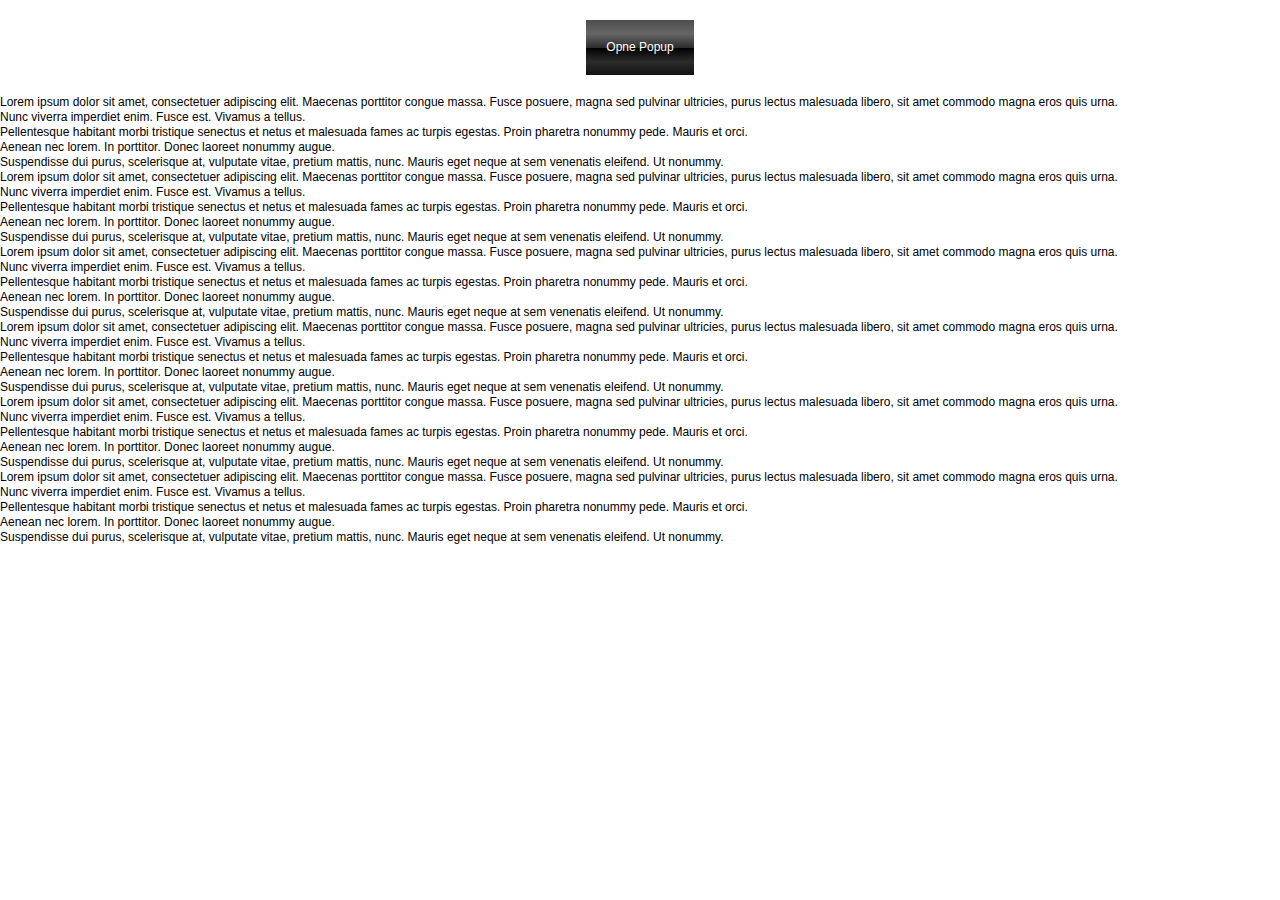
==== project/elitute_lessons_history_popup_1/index.html @ 2457d002 "First version" ====
<!DOCTYPE html>
<html>
	<head>
		<title>Home</title>
		<link rel="shortcut icon" type="image/ico" href="images/favicon.ico" />
		<meta charset="UTF-8" />
		<link style="text/css" rel="stylesheet" href="css/index.css">
		<link style="text/css" rel="stylesheet" href="css/default.css">
		<script src="js/jquery-1.11.1.min.js" type="text/javascript"></script>
		<script src="js/javascript.js" type="text/javascript"></script>
	</head>
	<body>
		<!------------>
		<!-- Header -->
		<!------------>
		<header>
			<i class="bg-overlay-dark"></i>
			<input class="c-open-poup"  type="button" value="Opne Popup">
			<div id="dialog" class="b-content-popup">
					<header class="b-Label-popup">
						<h1>Lesson history</h1>
						<span class="c-close-popup">Close&nbsp;<i></i></span>
					</header>
					<div class="b-inform-about-file">
						<ul class="b-list-inform-about-file">
							<li><span>Title:&nbsp;</span>Lesson about English slang</li>
							<li>
								<ul class="b-list-infor-creat-file">
									<li><span>Date:&nbsp;</span>June, 15th</li>
									<li><span>Time:&nbsp;</span>15:00 - 16:00</li>
									<li><span>Time block:&nbsp;</span>50 minutes</li>
								</ul>
							</li>
							<li><span>Student:&nbsp;</span>John Smith</li>
							<li><span>Teacher:&nbsp;</span><a href="#">John James</a></li>
							<li>
								<ul class="b-list-inform-type-file">
									<li><span>Rate:&nbsp;</span>15 credits</li>
									<li><span>Type of lesson:&nbsp;</span>Speaking: Free talking</li>
								</ul>
							</li>
						</ul>
						<div class="b-more-inform-file">
							<h3>Content:</h3>
							<p>Lorem ipsum dolor sit amet, consectetur adipisicing elit, sed do eiusmod tempor incididunt ut labore et dolore magna aliqua. Ut enim ad minim veniam, quis nostrud exercitation ullamco laboris nisi ut aliquip ex ea commodo consequat. Duis aute irure dolor in reprehenderit in voluptate velit esse cillum dolore eu fugiat nulla pariatur.
							</p>
						</div>
					</div>
					<div class="b-History-file">
						<h2>History:</h2>
						<div class="b-message-board-content">
							<h3>Message board content:</h3>
							<div class="b-message-board-content-input">
								<ul class="b-user-comments">
									<li>Phrases for today:</li>
									<li>“I would rather…”</li>
									<li>“I have been…”</li>
									<li>“I prefer to…”</li>
									<li>“I would rather…”</li>
									<li>“I have been…”</li>
									<li>“I prefer to…”</li>
									<li>“I would rather…”</li>
									<li>“I have been…”</li>
									<li>“I prefer to…”</li>
								</ul>
							</div>
						</div>
						<div class="b-chat-messages">
							<h3>Chat messages:</h3>
							<div class="b-chat-message-input">
								<div class="b-chat-users">
									<span class="b-users-name"><span>Chris Brogan:&nbsp;</span>Hi how are you?</span><span class="b-time-message">7:42 PM</span>
									<span class="b-users-name"><span>doughaslam:&nbsp;</span>I'm fine, thanks!</span><span class="b-time-message">7:42 PM</span>
									<span class="b-users-name"><span>Chris Brogan:&nbsp;</span>ok</span><span class="b-time-message">7:42 PM</span>
									<span class="b-users-name"><span>Chris Brogan:&nbsp;</span>Hi how are you?</span><span class="b-time-message">7:42 PM</span>
									<span class="b-users-name"><span>doughaslam:&nbsp;</span>I'm fine, thanks!</span><span class="b-time-message">7:42 PM</span>
									<span class="b-users-name"><span>Chris Brogan:&nbsp;</span>ok</span><span class="b-time-message">7:42 PM</span>
									<span class="b-users-name"><span>Chris Brogan:&nbsp;</span>Hi how are you?</span><span class="b-time-message">7:42 PM</span>
									<span class="b-users-name"><span>doughaslam:&nbsp;</span>I'm fine, thanks!</span><span class="b-time-message">7:42 PM</span>
									<span class="b-users-name"><span>Chris Brogan:&nbsp;</span>ok</span><span class="b-time-message">7:42 PM</span>
								</div>
							</div>
						</div>
						<div class="b-file-inform-uploade">
							<div class="b-shared-document">
								<h2>Shared Document:</h2>
								<ul class="b-uploade-file-list">
									<li class="b-file-loade-one"><i></i><a href="#">doc1.doc</a></li>
									<li class="b-file-loade-two"><i></i><a href="#">doc2.xls</a></li>
									<li class="b-file-loade-three"><i></i><a href="#">img1.jpg</a></li>
								</ul>
							</div>
							<div class="b-SharedURLs-file">
							<h2>Shared URLs:</h2>
								<ul class="b-SharedURLs-file-list">
									<li class="b-file-href-one"><a href="#">http://cnn.com</a></li>
									<li class="b-file-href-two"><a href="#">http://bbc.com</a></li>
									<li class="b-file-href-three"><a href="#">http://yahoo.com</a></li>
								</ul>
							</div>
						</div>
					</div>
					<div class="b-button-checkout">
						<form>
							<input class="c-button-checkout" type="button" value="Proceed to checkout">
						</form>
					</div>
				</div>


		</header>
		<!-------------->
		<!-- Contents -->
		<!-------------->
		<main>
			<article>
				<p>Lorem ipsum dolor sit amet, consectetuer adipiscing elit. Maecenas porttitor congue massa. Fusce posuere, magna sed pulvinar ultricies, purus lectus malesuada libero, sit amet commodo magna eros quis urna.</p>
				<p>Nunc viverra imperdiet enim. Fusce est. Vivamus a tellus.
				<p>Pellentesque habitant morbi tristique senectus et netus et malesuada fames ac turpis egestas. Proin pharetra nonummy pede. Mauris et orci.</p>
				<p>Aenean nec lorem. In porttitor. Donec laoreet nonummy augue.</p>
				<p>Suspendisse dui purus, scelerisque at, vulputate vitae, pretium mattis, nunc. Mauris eget neque at sem venenatis eleifend. Ut nonummy.</p>
				<p>Lorem ipsum dolor sit amet, consectetuer adipiscing elit. Maecenas porttitor congue massa. Fusce posuere, magna sed pulvinar ultricies, purus lectus malesuada libero, sit amet commodo magna eros quis urna.</p>
				<p>Nunc viverra imperdiet enim. Fusce est. Vivamus a tellus.
				<p>Pellentesque habitant morbi tristique senectus et netus et malesuada fames ac turpis egestas. Proin pharetra nonummy pede. Mauris et orci.</p>
				<p>Aenean nec lorem. In porttitor. Donec laoreet nonummy augue.</p>
				<p>Suspendisse dui purus, scelerisque at, vulputate vitae, pretium mattis, nunc. Mauris eget neque at sem venenatis eleifend. Ut nonummy.</p>
				<p>Lorem ipsum dolor sit amet, consectetuer adipiscing elit. Maecenas porttitor congue massa. Fusce posuere, magna sed pulvinar ultricies, purus lectus malesuada libero, sit amet commodo magna eros quis urna.</p>
				<p>Nunc viverra imperdiet enim. Fusce est. Vivamus a tellus.
				<p>Pellentesque habitant morbi tristique senectus et netus et malesuada fames ac turpis egestas. Proin pharetra nonummy pede. Mauris et orci.</p>
				<p>Aenean nec lorem. In porttitor. Donec laoreet nonummy augue.</p>
				<p>Suspendisse dui purus, scelerisque at, vulputate vitae, pretium mattis, nunc. Mauris eget neque at sem venenatis eleifend. Ut nonummy.</p>
				<p>Lorem ipsum dolor sit amet, consectetuer adipiscing elit. Maecenas porttitor congue massa. Fusce posuere, magna sed pulvinar ultricies, purus lectus malesuada libero, sit amet commodo magna eros quis urna.</p>
				<p>Nunc viverra imperdiet enim. Fusce est. Vivamus a tellus.
				<p>Pellentesque habitant morbi tristique senectus et netus et malesuada fames ac turpis egestas. Proin pharetra nonummy pede. Mauris et orci.</p>
				<p>Aenean nec lorem. In porttitor. Donec laoreet nonummy augue.</p>
				<p>Suspendisse dui purus, scelerisque at, vulputate vitae, pretium mattis, nunc. Mauris eget neque at sem venenatis eleifend. Ut nonummy.</p>
				<p>Lorem ipsum dolor sit amet, consectetuer adipiscing elit. Maecenas porttitor congue massa. Fusce posuere, magna sed pulvinar ultricies, purus lectus malesuada libero, sit amet commodo magna eros quis urna.</p>
				<p>Nunc viverra imperdiet enim. Fusce est. Vivamus a tellus.
				<p>Pellentesque habitant morbi tristique senectus et netus et malesuada fames ac turpis egestas. Proin pharetra nonummy pede. Mauris et orci.</p>
				<p>Aenean nec lorem. In porttitor. Donec laoreet nonummy augue.</p>
				<p>Suspendisse dui purus, scelerisque at, vulputate vitae, pretium mattis, nunc. Mauris eget neque at sem venenatis eleifend. Ut nonummy.</p>
				<p>Lorem ipsum dolor sit amet, consectetuer adipiscing elit. Maecenas porttitor congue massa. Fusce posuere, magna sed pulvinar ultricies, purus lectus malesuada libero, sit amet commodo magna eros quis urna.</p>
				<p>Nunc viverra imperdiet enim. Fusce est. Vivamus a tellus.
				<p>Pellentesque habitant morbi tristique senectus et netus et malesuada fames ac turpis egestas. Proin pharetra nonummy pede. Mauris et orci.</p>
				<p>Aenean nec lorem. In porttitor. Donec laoreet nonummy augue.</p>
				<p>Suspendisse dui purus, scelerisque at, vulputate vitae, pretium mattis, nunc. Mauris eget neque at sem venenatis eleifend. Ut nonummy.</p>
			</article>
		</main>
		<!-------------->
		<!-- Footer	  -->
		<!-------------->
		<footer>
		</footer>
	</body>
</html>
---- project/elitute_lessons_history_popup_1/css/index.css ----
.ui-dialog-titlebar{display:block}
.bg-overlay-dark{width:100%;height:100%;position:fixed;z-index:15;background:rgba(0,0,0,0.3)}
.c-open-poup{margin:20px auto;position:relative;display:block;padding:20px;color:#fff;cursor:pointer;
	background: #4c4c4c;
	background: -moz-linear-gradient(top,  #4c4c4c 0%, #595959 12%, #666666 25%, #474747 39%, #2c2c2c 50%, #000000 51%, #111111 60%, #2b2b2b 76%, #1c1c1c 91%, #131313 100%);
	background: -webkit-gradient(linear, left top, left bottom, color-stop(0%,#4c4c4c), color-stop(12%,#595959), color-stop(25%,#666666), color-stop(39%,#474747), color-stop(50%,#2c2c2c), color-stop(51%,#000000), color-stop(60%,#111111), color-stop(76%,#2b2b2b), color-stop(91%,#1c1c1c), color-stop(100%,#131313));
	background: -webkit-linear-gradient(top,  #4c4c4c 0%,#595959 12%,#666666 25%,#474747 39%,#2c2c2c 50%,#000000 51%,#111111 60%,#2b2b2b 76%,#1c1c1c 91%,#131313 100%);
	background: -o-linear-gradient(top,  #4c4c4c 0%,#595959 12%,#666666 25%,#474747 39%,#2c2c2c 50%,#000000 51%,#111111 60%,#2b2b2b 76%,#1c1c1c 91%,#131313 100%);
	background: -ms-linear-gradient(top,  #4c4c4c 0%,#595959 12%,#666666 25%,#474747 39%,#2c2c2c 50%,#000000 51%,#111111 60%,#2b2b2b 76%,#1c1c1c 91%,#131313 100%);
	background: linear-gradient(to bottom,  #4c4c4c 0%,#595959 12%,#666666 25%,#474747 39%,#2c2c2c 50%,#000000 51%,#111111 60%,#2b2b2b 76%,#1c1c1c 91%,#131313 100%);
	filter: progid:DXImageTransform.Microsoft.gradient( startColorstr='#4c4c4c', endColorstr='#131313',GradientType=0 );
	}

#dialog{margin:20px 0 0 -251.5px;width:503px;position:absolute;left:50%;z-index:20;border:4px solid rgba(0,0,0,0.25);border-radius:4px;}

	/* Header */

	.b-content-popup{position:relative;z-index:3;background:#fff}
		.b-Label-popup{padding:21px 19px 5px;display:block}
			.b-Label-popup h1{padding:0 0 5px;border-bottom:1px solid #d0d0d0;font:24px Arial,Tahoma,Sans-Serif;color:#7cbe28}
			.c-close-popup{padding:5px;position:absolute;z-index:4;top:9px;right:9px;font:11px Arial,Tahoma,Sans-Serif;color:#ca1313;cursor:pointer}
				.c-close-popup i{width:7px;height:7px;display:inline-block;background:url('../images/sprites.png') no-repeat -28px -24px}

	/* /Header */

	/* Infor-about-file */

	.b-inform-about-file{margin:0;padding:0 0 16px}
		.b-list-inform-about-file{margin:0;padding:8px 0 12px 20px;list-style:none}
			.b-list-inform-about-file li{padding:0 0 4px;font:14px Arial,Tahoma,Sans-Serif;color:#000}
				.b-list-inform-about-file li span{font-weight:bold}
				.b-list-inform-about-file li a{display:inline-block;border-bottom:1px solid #00aedb;text-decoration:none;line-height:15px;color:#00aedb}
					
					.b-list-infor-creat-file li{padding:0 24px 0 0;display:inline-block}
						.b-list-infor-creat-file li:last-child{padding:0}
					.b-list-inform-type-file li{padding:0 28px 0 0;display:inline-block}

		.b-more-inform-file{margin:0;padding:0 0 0 19px}
			.b-more-inform-file p,
			.b-more-inform-file h3{padding:0 40px 0 0;font:14px Arial,Tahoma,Sans-Serif;color:#000}
			.b-more-inform-file h3{padding:0 0 3px;font-weight:bold}
			.b-more-inform-file p{display:inline-block;line-height:18px}

	/* Infor-about-file */	

	/* History-file */

	.b-History-file{width:464px;margin:0 8px 17px;padding:11px;display:inline-block;background:#e9faff}
		.b-History-file h2{padding:0 0 9px;font:18px Arial,Tahoma,Sans-Serif;font-weight:bold;color:#000}
		
		.b-message-board-content{margin:0;padding:0 9px 12px}
			.b-message-board-content h3,
			.b-chat-messages h3{padding:0 0 7px;font:14px Arial,Tahoma,Sans-Serif;font-weight:bold;color:#000}
			.b-message-board-content-input,
			.b-chat-message-input{width:441px;height:84px;background:#fff;border:1px solid #cdcdcd;overflow:auto}
		.b-chat-messages{margin:0;padding:0 9px 9px}
			.b-chat-messages h3{padding:0 0 8px}
				.b-user-comments{margin:0;padding:0;padding:6px 9px}
					.b-user-comments li{padding:0 0 2px;font:14px Arial,Tahoma,Sans-Serif;color:#666666;font-style:italic}
			.b-chat-message-input{width:421px;height:64px;padding:7px 10px;display:inline-block}
				.b-chat-users{display:block;position:relative}
					.b-time-message,
					.b-users-name{float:left;position:relative;clear:left;font:14px Arial,Tahoma,Sans-Serif;color:#666666;font-style:italic}
						.b-users-name span{font-weight:bold;float:none}
					.b-time-message{float:right;position:relative;clear:right}

	/* /History-file */

	/* Upload-file */

	.b-file-inform-uploade{margin:0;padding:0 10px}
		.b-shared-document{width:218px;margin:0;padding:0;position:relative;float:left}
			.b-shared-document h2,
			.b-SharedURLs-file h2{padding:0 0 10px;font:14px Arial,Tahoma,Sans-Serif;color:#000;font-weight:bold}
			.b-uploade-file-list{margin:0;padding:0 3px;list-style:none}
				.b-uploade-file-list li{margin:0;padding:0 0 4px}
					.b-uploade-file-list li a,
					.b-SharedURLs-file-list li a{display:inline-block;position:relative;top:-3px;border-bottom:1px solid #00aedb;font:14px Arial,Tahoma,Sans-Serif;text-decoration:none;color:#00aedb}
						.b-uploade-file-list li a:hover{}
					.b-uploade-file-list li i{padding:0 4px 0}
					.b-file-loade-one i{width:16px;height:16px;display:inline-block;background: url('../images/sprites.png') no-repeat -26px -104px}
					.b-file-loade-two i{width:16px;height:16px;display:inline-block;background: url('../images/sprites.png') no-repeat -92px -104px}
					.b-file-loade-three i{width:16px;height:16px;display:inline-block;background: url('../images/sprites.png') no-repeat -159px -104px}


	.b-SharedURLs-file{}
		.b-SharedURLs-file-list{margin:0;padding:0;position:relative;float:left}
			.b-SharedURLs-file-list li{padding:0 0 7px}
				.b-SharedURLs-file h2{padding:0 0 13px}

	/* /Upload-file*/

	/* Button-checkout*/

	.b-button-checkout{width:483px;margin:0;padding:0 10px 13px;display:inline-block}
		.b-button-checkout form{padding:0 10px 0}
		.c-button-checkout{padding:9px 19px;position:relative;float:right;font:15px Arial,Tahoma,Sans-Serif;color:#335400;cursor:pointer;border:3px solid #f7f7f7;border-radius:5px;
		background: #bbde3e;
		background: -moz-linear-gradient(top,  #bbde3e 0%, #b2d93b 26%, #9ecf34 53%, #74ba26 100%);
		background: -webkit-gradient(linear, left top, left bottom, color-stop(0%,#bbde3e), color-stop(26%,#b2d93b), color-stop(53%,#9ecf34), color-stop(100%,#74ba26));
		background: -webkit-linear-gradient(top,  #bbde3e 0%,#b2d93b 26%,#9ecf34 53%,#74ba26 100%);
		background: -o-linear-gradient(top,  #bbde3e 0%,#b2d93b 26%,#9ecf34 53%,#74ba26 100%);
		background: -ms-linear-gradient(top,  #bbde3e 0%,#b2d93b 26%,#9ecf34 53%,#74ba26 100%);
		background: linear-gradient(to bottom,  #bbde3e 0%,#b2d93b 26%,#9ecf34 53%,#74ba26 100%);
		filter: progid:DXImageTransform.Microsoft.gradient( startColorstr='#bbde3e', endColorstr='#74ba26',GradientType=0 );
		}


	/* /Button-checkout*/
---- project/elitute_lessons_history_popup_1/css/default.css ----
html, body, div, span, applet, object, iframe,
h1, h2, h3, h4, h5, h6, p, blockquote, pre,
a, abbr, acronym, address, big, cite, code,
del, dfn, em, img, ins, kbd, q, s, samp,
small, strike, strong, sub, sup, tt, var,
/*b,*/ u, i, center,
dl, dt, dd, ol, ul, li,
fieldset, form, label, legend,
table, caption, tbody, tfoot, thead, tr, th, /*td,*/
article, aside, canvas, details, embed,
figure, figcaption, footer, header, hgroup,
menu, nav, output, ruby, section, summary,
time, mark, audio, video,input,button {
    margin: 0;
    padding: 0;
    border: 0;
    font-size: 100%;
    font: inherit;
    vertical-align: baseline;
}
html{
    font-family: Arial,Verdana, sans-serif;
}
/* HTML5 display-role reset for older browsers */
article, aside, details, figcaption, figure,
footer, header, hgroup, menu, nav, section {
    display: block;
}
body {line-height: 1;background-color: #fff;
    background: -o-linear-gradient(#fff);
    background: -ms-linear-gradient(#fff);
    background: -moz-linear-gradient(#fff);
    background: -webkit-linear-gradient(#fff);
    background: linear-gradient(#fff);
    line-height:15px;font-size:12px;
    color:#000}
ol, ul {list-style:none}

input,textarea,button:focus{outline-offset:0;outline:0}

.active-color{color:#fff !important}
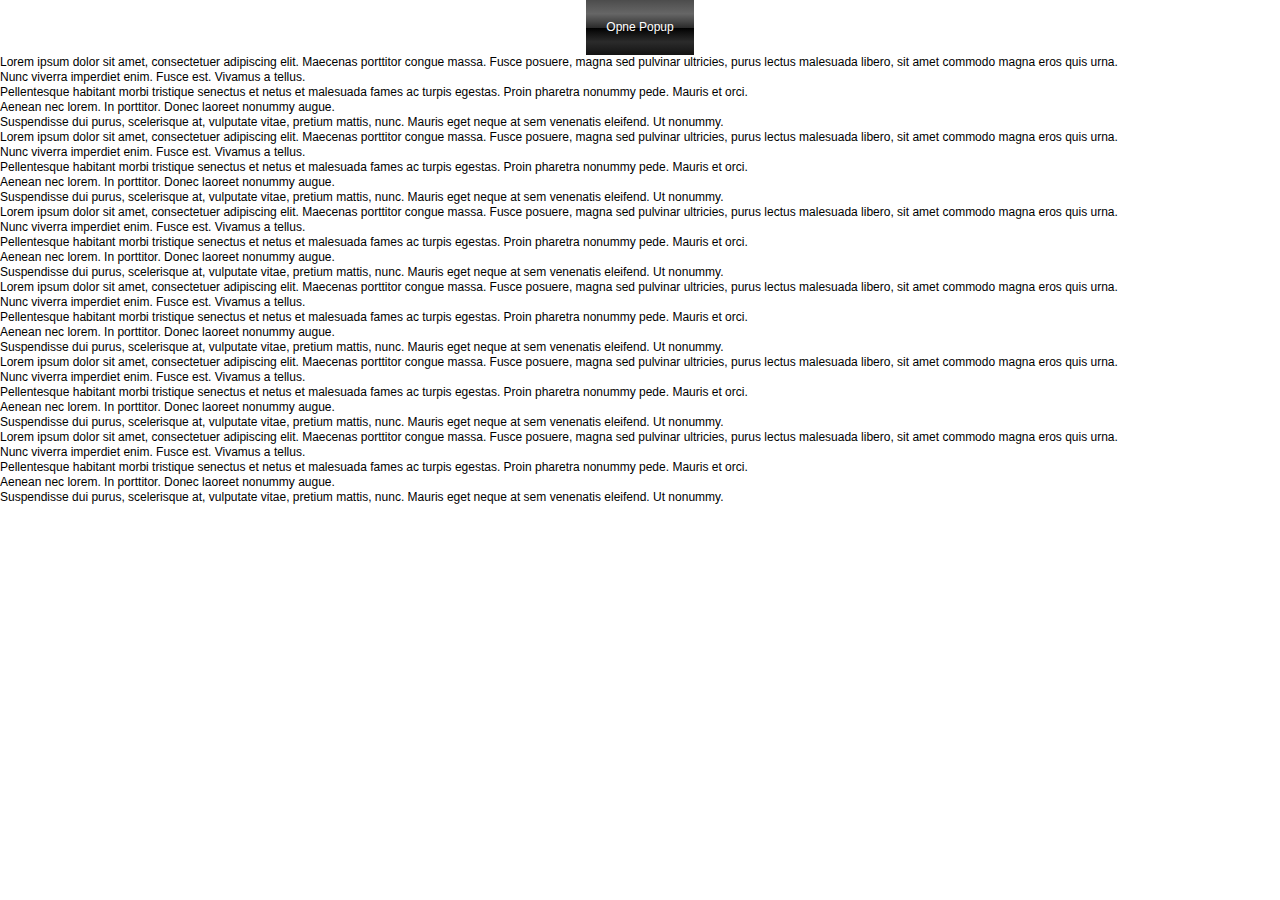
==== commit 99345fc8: "For IE8" ====
--- a/project/elitute_lessons_history_popup_1/index.html
+++ b/project/elitute_lessons_history_popup_1/index.html
@@ -8,6 +8,12 @@
 		<link style="text/css" rel="stylesheet" href="css/default.css">
 		<script src="js/jquery-1.11.1.min.js" type="text/javascript"></script>
 		<script src="js/javascript.js" type="text/javascript"></script>
+		<!--[if IE]>
+			<script src="http://html5shiv.googlecode.com/svn/trunk/html5.js"></script>
+		<![endif]-->
+		<!--[if IE 8]>
+			<link style="text/css" rel="stylesheet" href="css/indexIE.css">
+		<![endif]-->
 	</head>
 	<body>
 		<!------------>
--- a/project/elitute_lessons_history_popup_1/css/index.css
+++ b/project/elitute_lessons_history_popup_1/css/index.css
@@ -1,6 +1,6 @@
 .ui-dialog-titlebar{display:block}
 .bg-overlay-dark{width:100%;height:100%;position:fixed;z-index:15;background:rgba(0,0,0,0.3)}
-.c-open-poup{margin:20px auto;position:relative;display:block;padding:20px;color:#fff;cursor:pointer;
+.c-open-poup{margin:0 auto;position:relative;display:block;padding:20px;color:#fff;cursor:pointer;
 	background: #4c4c4c;
 	background: -moz-linear-gradient(top,  #4c4c4c 0%, #595959 12%, #666666 25%, #474747 39%, #2c2c2c 50%, #000000 51%, #111111 60%, #2b2b2b 76%, #1c1c1c 91%, #131313 100%);
 	background: -webkit-gradient(linear, left top, left bottom, color-stop(0%,#4c4c4c), color-stop(12%,#595959), color-stop(25%,#666666), color-stop(39%,#474747), color-stop(50%,#2c2c2c), color-stop(51%,#000000), color-stop(60%,#111111), color-stop(76%,#2b2b2b), color-stop(91%,#1c1c1c), color-stop(100%,#131313));
--- a/project/elitute_lessons_history_popup_1/css/indexIE.css
+++ b/project/elitute_lessons_history_popup_1/css/indexIE.css
@@ -0,0 +1,3 @@
+#dialog{border:4px solid #d0d0d0 !important}
+
+.bg-overlay-dark{background:url('../images/fonIE8.png')}